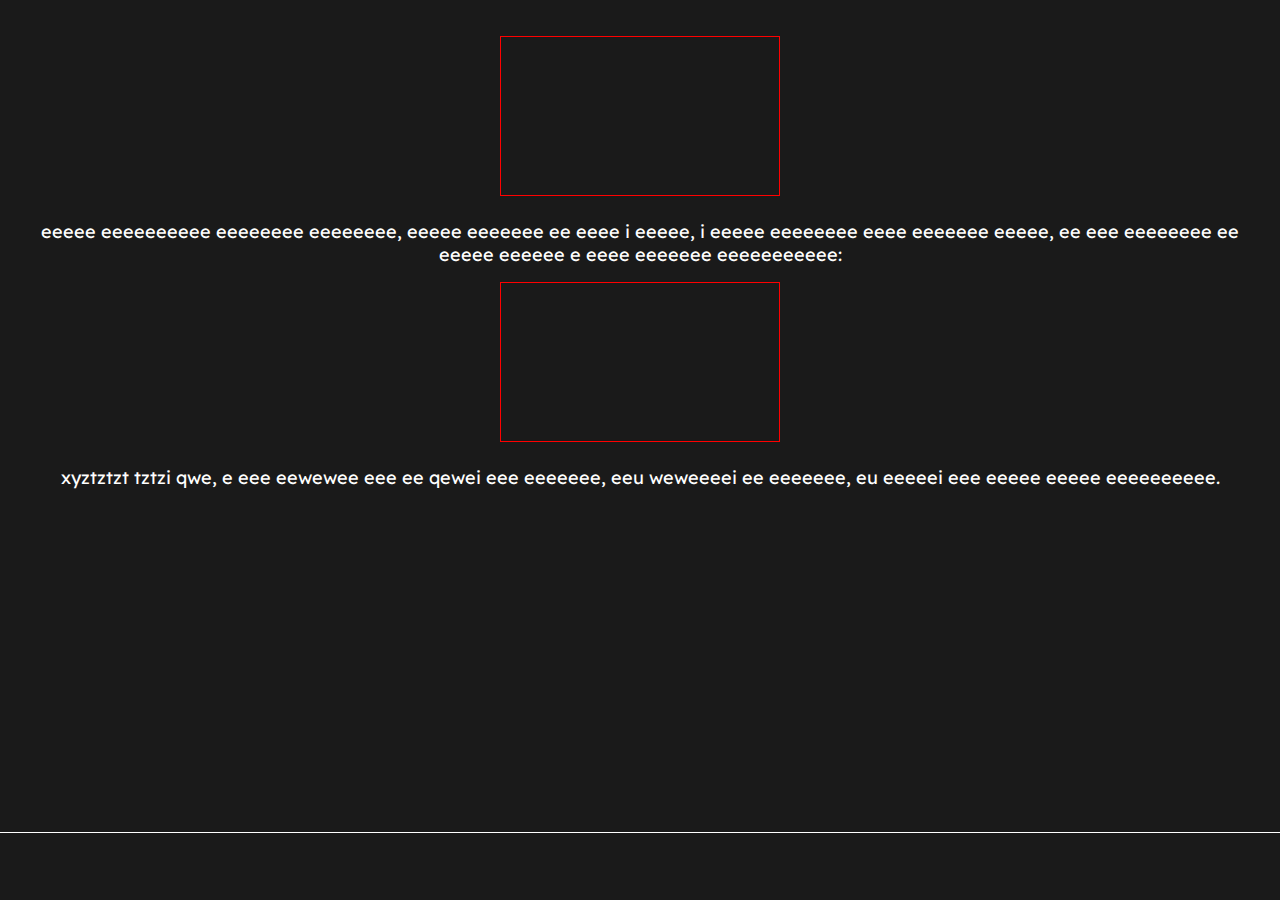
==== xyz/index.html @ 8337d9f6 "Add files via upload" ====
<!DOCTYPE html>
<html lang="en">
<head>
    <meta charset="UTF-8">
    <meta name="viewport" content="width=device-width, initial-scale=1.0">
    <title>xyz</title>
    <link href="https://fonts.googleapis.com/css2?family=Lexend:wght@100..900&family=Ribeye+Marrow&display=swap" rel="stylesheet">
    <link rel="stylesheet" href="../style.css">
</head>
<body>
    <div class="all-content">
        <div class="podziekowania">
            <div class="ustka">
                    <div class="zdjecie-con animated-zdjecie-con"></div>
                    <article class="animated-article">eeeee eeeeeeeeee eeeeeeee eeeeeeee, eeeee eeeeeee ee eeee i eeeee, i eeeee eeeeeeee eeee eeeeeee eeeee, ee eee eeeeeeee ee eeeee eeeeee e eeee eeeeeee eeeeeeeeeee:</article>
                    <div class="zdjecie-con animated-zdjecie-con"></div>
                    <article class="animated-article">xyztztzt tztzi qwe, e eee eewewee eee ee qewei eee eeeeeee, eeu weweeeei ee eeeeeee, eu eeeeei eee eeeee eeeee eeeeeeeeee.</article>
            </div>
        </div>
    </div>
    <div class="nawigacja">
    </div>
</body>
</html>
---- style.css ----
*{
    padding:0;
    margin:0;
    box-sizing: border-box;
    font-family: "Lexend", sans-serif; 
}

html{
    height: 100%;
    overflow: hidden; 
}
body{
    height: 100%;
    overflow: hidden;
    background:#1A1A1A;
}

.all-content{
    background:#1A1A1A;
    height:100%;
    font-family: "Lexend", sans-serif;
    position:relative;
}
.galeria-zdjec{
    height:100vh;
    width:100vw;
    position:relative;
}
.galeria-zdjec div{
    position:absolute;
    border:1px solid red;
}
.zdjecie-poziomex3left{
    width:250px;
    height:150px;
}
.zdjecie-poziomex3left.no1{
    top:64px;
    left:20px;
}
.zdjecie-poziomex3left.no2{
    top:278px;
    left:50%;
    transform: translateX(-50%);
}
.zdjecie-poziomex3left.no3{
    top:492px;
    right:20px;
}
.podziekowania{
    position:relative;
}
.ustka{
    position:relative;
    width:100vw;
    height:100%;
    background: #1a1a1a;
    padding-top:36px;
}
.ustka h5{
    position:absolute;
    top:85px;
    right:0px;
    transform:rotate(90deg);
    font-weight:400;
    font-size:24px;
    letter-spacing:2px;
}
.ustka article{
    text-align:center;
    color:#fff;
    font-size:18px;
    padding:0px 25px;
    margin:24px 0px 16px;
}
.zdjecie-con{
    width:280px;
    height:160px;
    border:1px solid red;
    margin:0 auto;
}
.nawigacja{
    position:absolute;
    bottom:0;
    left:0;
    width: 100%;
    height:68px;
    border-top:1px solid white
}
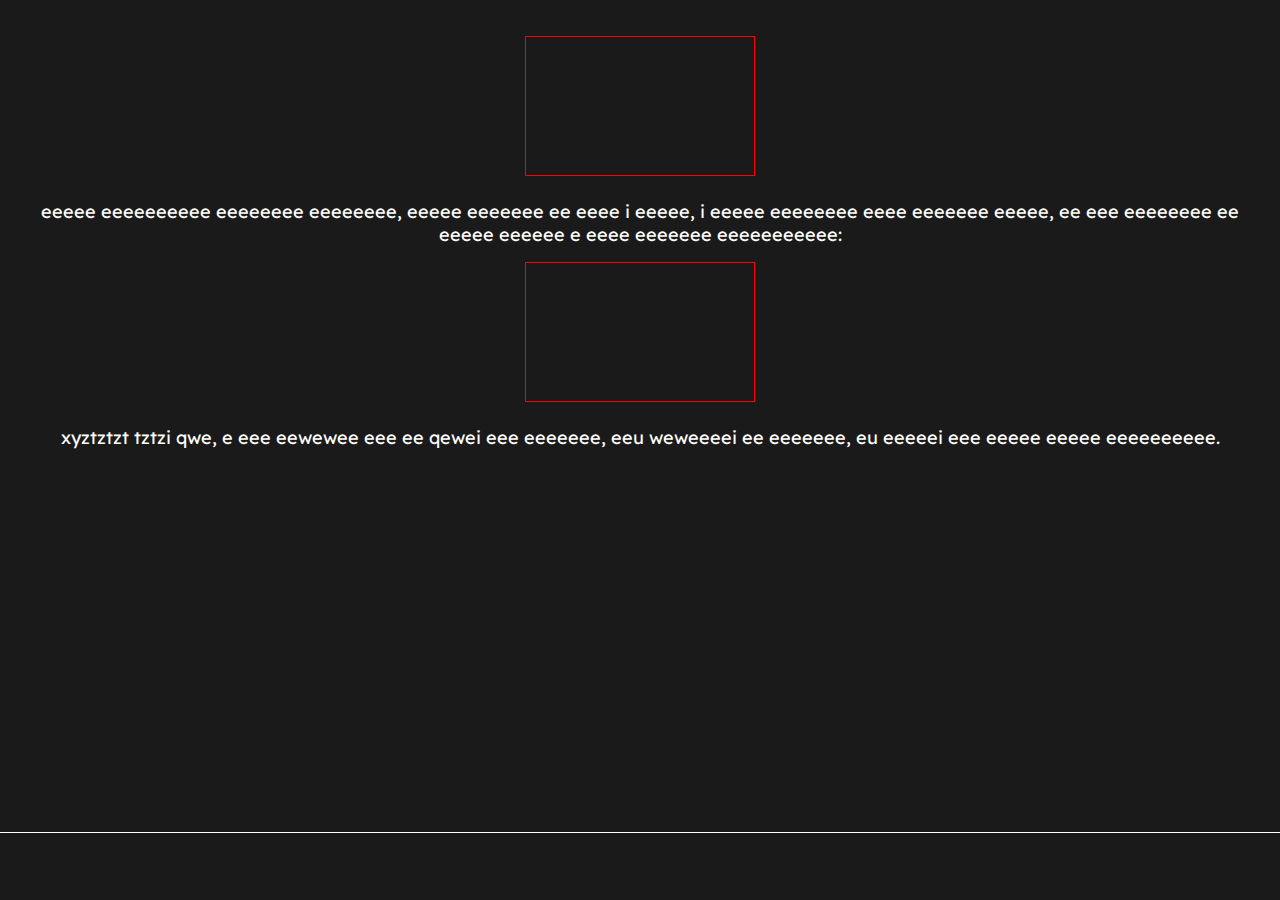
==== commit 489e0ebf: "Add files via upload" ====
--- a/xyz/index.html
+++ b/xyz/index.html
@@ -11,9 +11,9 @@
     <div class="all-content">
         <div class="podziekowania">
             <div class="ustka">
-                    <div class="zdjecie-con animated-zdjecie-con"></div>
+                    <div class="zdjecie-con1 animated-zdjecie-con"></div>
                     <article class="animated-article">eeeee eeeeeeeeee eeeeeeee eeeeeeee, eeeee eeeeeee ee eeee i eeeee, i eeeee eeeeeeee eeee eeeeeee eeeee, ee eee eeeeeeee ee eeeee eeeeee e eeee eeeeeee eeeeeeeeeee:</article>
-                    <div class="zdjecie-con animated-zdjecie-con"></div>
+                    <div class="zdjecie-con1 animated-zdjecie-con"></div>
                     <article class="animated-article">xyztztzt tztzi qwe, e eee eewewee eee ee qewei eee eeeeeee, eeu weweeeei ee eeeeeee, eu eeeeei eee eeeee eeeee eeeeeeeeee.</article>
             </div>
         </div>
--- a/style.css
+++ b/style.css
@@ -74,8 +74,14 @@
     margin:24px 0px 16px;
 }
 .zdjecie-con{
-    width:280px;
-    height:160px;
+    width:250px;
+    height:150px;
+    border:1px solid red;
+    margin:0 auto;
+}
+.zdjecie-con1{
+    width:230px;
+    height:140px;
     border:1px solid red;
     margin:0 auto;
 }
